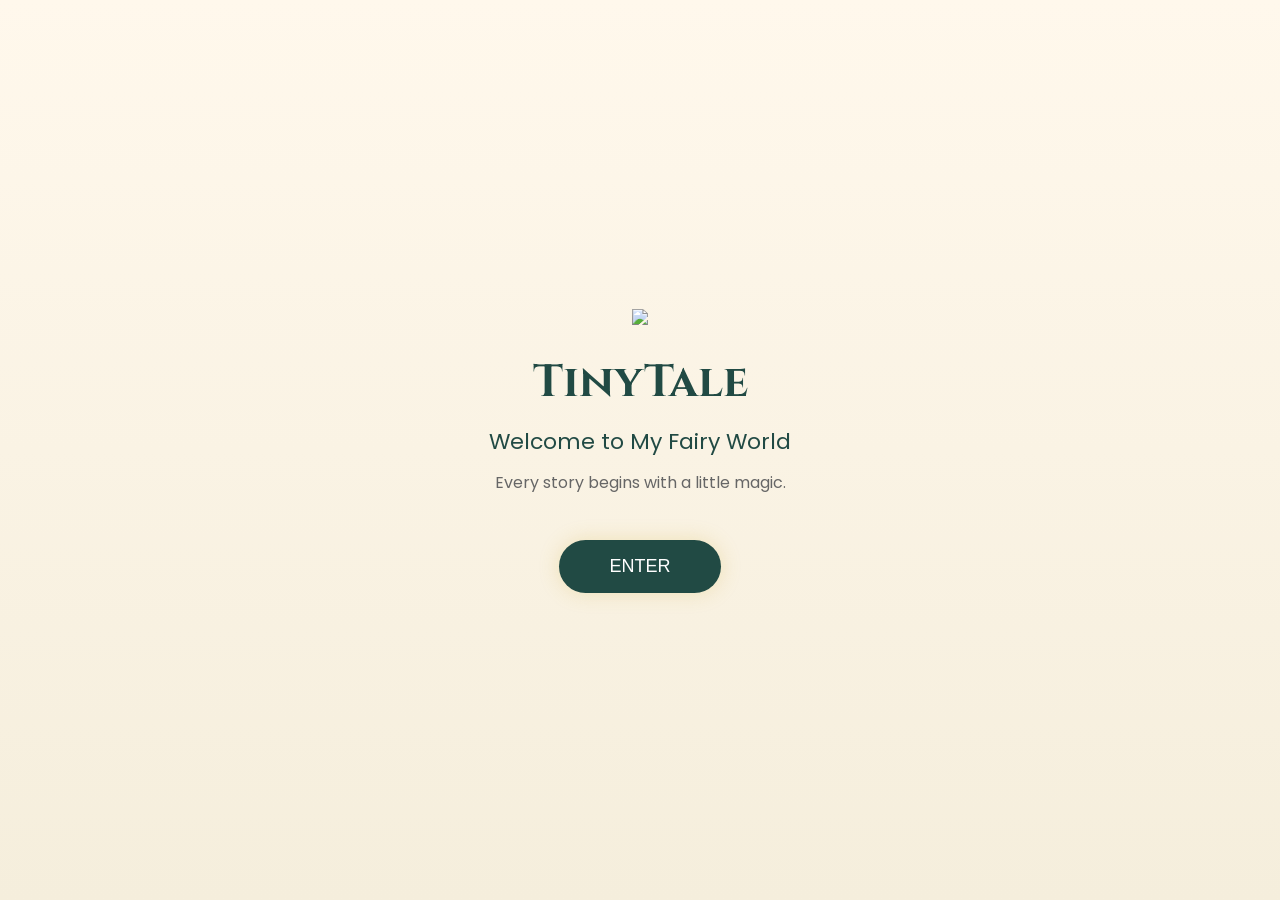
==== index.html @ f2533901 "Create index.html" ====
<!DOCTYPE html>
<html lang="en">
<head>
<meta charset="UTF-8">
<meta name="viewport" content="width=device-width, initial-scale=1.0">

<title>TinyTale</title>

<link rel="preconnect" href="https://fonts.googleapis.com">
<link rel="preconnect" href="https://fonts.gstatic.com" crossorigin>

<link href="https://fonts.googleapis.com/css2?family=Cinzel:wght@400;600;700&family=Poppins:wght@300;400;500&display=swap" rel="stylesheet">

<style>

*{
margin:0;
padding:0;
box-sizing:border-box;
}

body{

background:linear-gradient(180deg,#FFF8EC,#F5EEDC);

font-family:Poppins,sans-serif;

height:100vh;

display:flex;

justify-content:center;

align-items:center;

overflow:hidden;

}

.container{

text-align:center;

padding:20px;

animation:fadeIn 2s;

}

.logo{

width:180px;

animation:float 4s ease-in-out infinite;

}

h1{

font-family:Cinzel,serif;

font-size:45px;

margin-top:20px;

color:#214A44;

}

.subtitle{

margin-top:12px;

font-size:22px;

color:#214A44;

}

.tagline{

margin-top:12px;

font-size:16px;

color:#666;

}

button{

margin-top:45px;

padding:16px 50px;

font-size:18px;

border:none;

border-radius:50px;

cursor:pointer;

background:#214A44;

color:white;

transition:.35s;

box-shadow:0 0 20px rgba(212,175,55,.25);

}

button:hover{

background:#D4AF37;

color:#214A44;

transform:scale(1.06);

}

@keyframes float{

0%,100%{transform:translateY(0);}

50%{transform:translateY(-12px);}

}

@keyframes fadeIn{

from{

opacity:0;

transform:translateY(20px);

}

to{

opacity:1;

transform:translateY(0);

}

}

</style>

</head>

<body>

<div class="container">

<img src="assets/logo.png" class="logo">

<h1>TinyTale</h1>

<p class="subtitle">
Welcome to My Fairy World
</p>

<p class="tagline">
Every story begins with a little magic.
</p>

<button id="enterBtn">
ENTER
</button>

</div>

<script>

document
.getElementById("enterBtn")
.addEventListener("click",()=>{

alert("Welcome to TinyTale!");

});

</script>

</body>

</html>
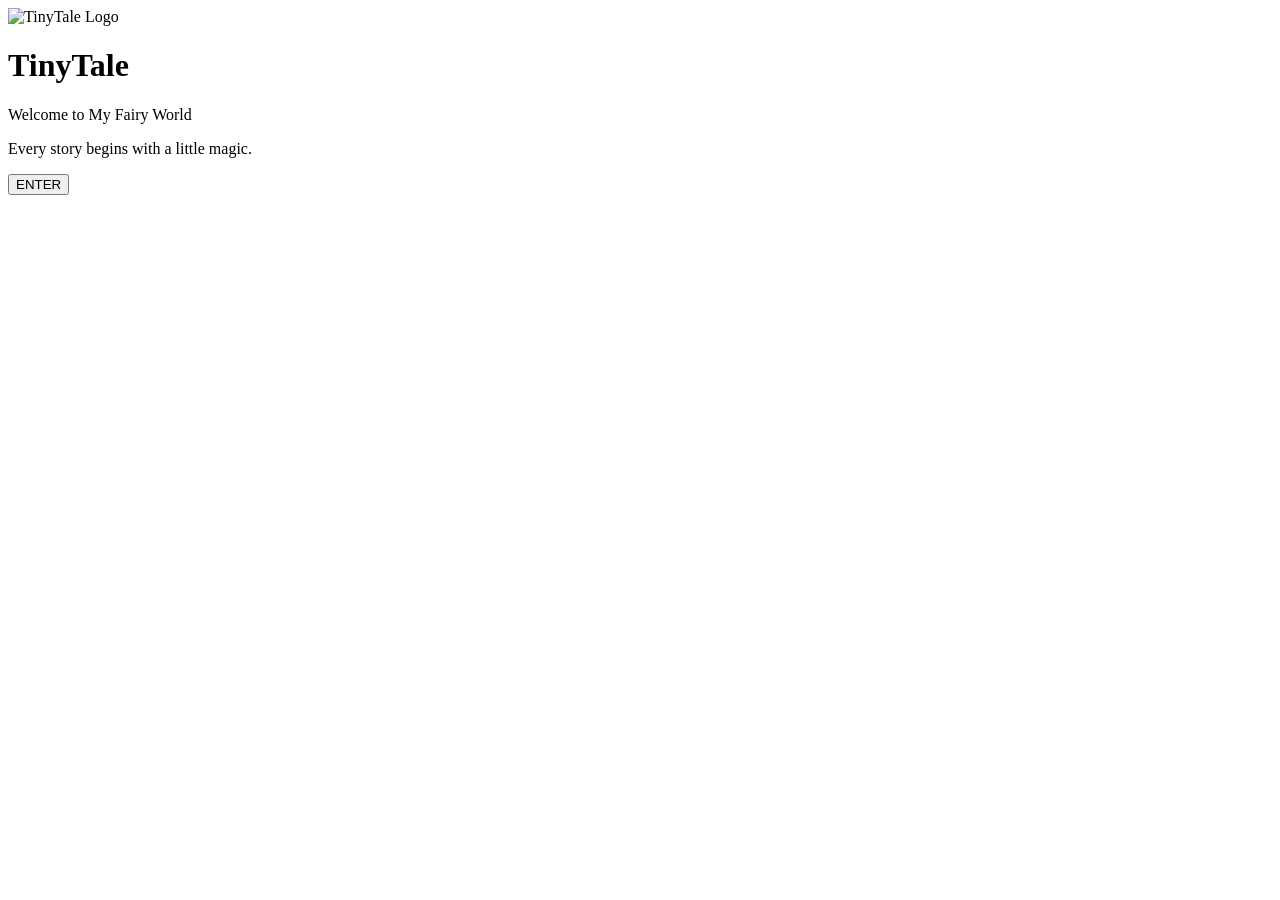
==== commit 50ccda8c: "Update index.html" ====
--- a/index.html
+++ b/index.html
@@ -1,163 +1,33 @@
 <!DOCTYPE html>
 <html lang="en">
+
 <head>
+
 <meta charset="UTF-8">
+
 <meta name="viewport" content="width=device-width, initial-scale=1.0">
 
 <title>TinyTale</title>
 
 <link rel="preconnect" href="https://fonts.googleapis.com">
+
 <link rel="preconnect" href="https://fonts.gstatic.com" crossorigin>
 
-<link href="https://fonts.googleapis.com/css2?family=Cinzel:wght@400;600;700&family=Poppins:wght@300;400;500&display=swap" rel="stylesheet">
+<link href="https://fonts.googleapis.com/css2?family=Cinzel:wght@500;700&family=Poppins:wght@300;400;500;600&display=swap" rel="stylesheet">
 
-<style>
-
-*{
-margin:0;
-padding:0;
-box-sizing:border-box;
-}
-
-body{
-
-background:linear-gradient(180deg,#FFF8EC,#F5EEDC);
-
-font-family:Poppins,sans-serif;
-
-height:100vh;
-
-display:flex;
-
-justify-content:center;
-
-align-items:center;
-
-overflow:hidden;
-
-}
-
-.container{
-
-text-align:center;
-
-padding:20px;
-
-animation:fadeIn 2s;
-
-}
-
-.logo{
-
-width:180px;
-
-animation:float 4s ease-in-out infinite;
-
-}
-
-h1{
-
-font-family:Cinzel,serif;
-
-font-size:45px;
-
-margin-top:20px;
-
-color:#214A44;
-
-}
-
-.subtitle{
-
-margin-top:12px;
-
-font-size:22px;
-
-color:#214A44;
-
-}
-
-.tagline{
-
-margin-top:12px;
-
-font-size:16px;
-
-color:#666;
-
-}
-
-button{
-
-margin-top:45px;
-
-padding:16px 50px;
-
-font-size:18px;
-
-border:none;
-
-border-radius:50px;
-
-cursor:pointer;
-
-background:#214A44;
-
-color:white;
-
-transition:.35s;
-
-box-shadow:0 0 20px rgba(212,175,55,.25);
-
-}
-
-button:hover{
-
-background:#D4AF37;
-
-color:#214A44;
-
-transform:scale(1.06);
-
-}
-
-@keyframes float{
-
-0%,100%{transform:translateY(0);}
-
-50%{transform:translateY(-12px);}
-
-}
-
-@keyframes fadeIn{
-
-from{
-
-opacity:0;
-
-transform:translateY(20px);
-
-}
-
-to{
-
-opacity:1;
-
-transform:translateY(0);
-
-}
-
-}
-
-</style>
+<link rel="stylesheet" href="style.css">
 
 </head>
 
 <body>
 
+<div class="background"></div>
+
+<div class="particles"></div>
+
 <div class="container">
 
-<img src="assets/logo.png" class="logo">
+<img src="logo.png" alt="TinyTale Logo" class="logo">
 
 <h1>TinyTale</h1>
 
@@ -175,17 +45,7 @@
 
 </div>
 
-<script>
-
-document
-.getElementById("enterBtn")
-.addEventListener("click",()=>{
-
-alert("Welcome to TinyTale!");
-
-});
-
-</script>
+<script src="app.js"></script>
 
 </body>
 
--- a/style.css
+++ b/style.css
@@ -0,0 +1 @@
+
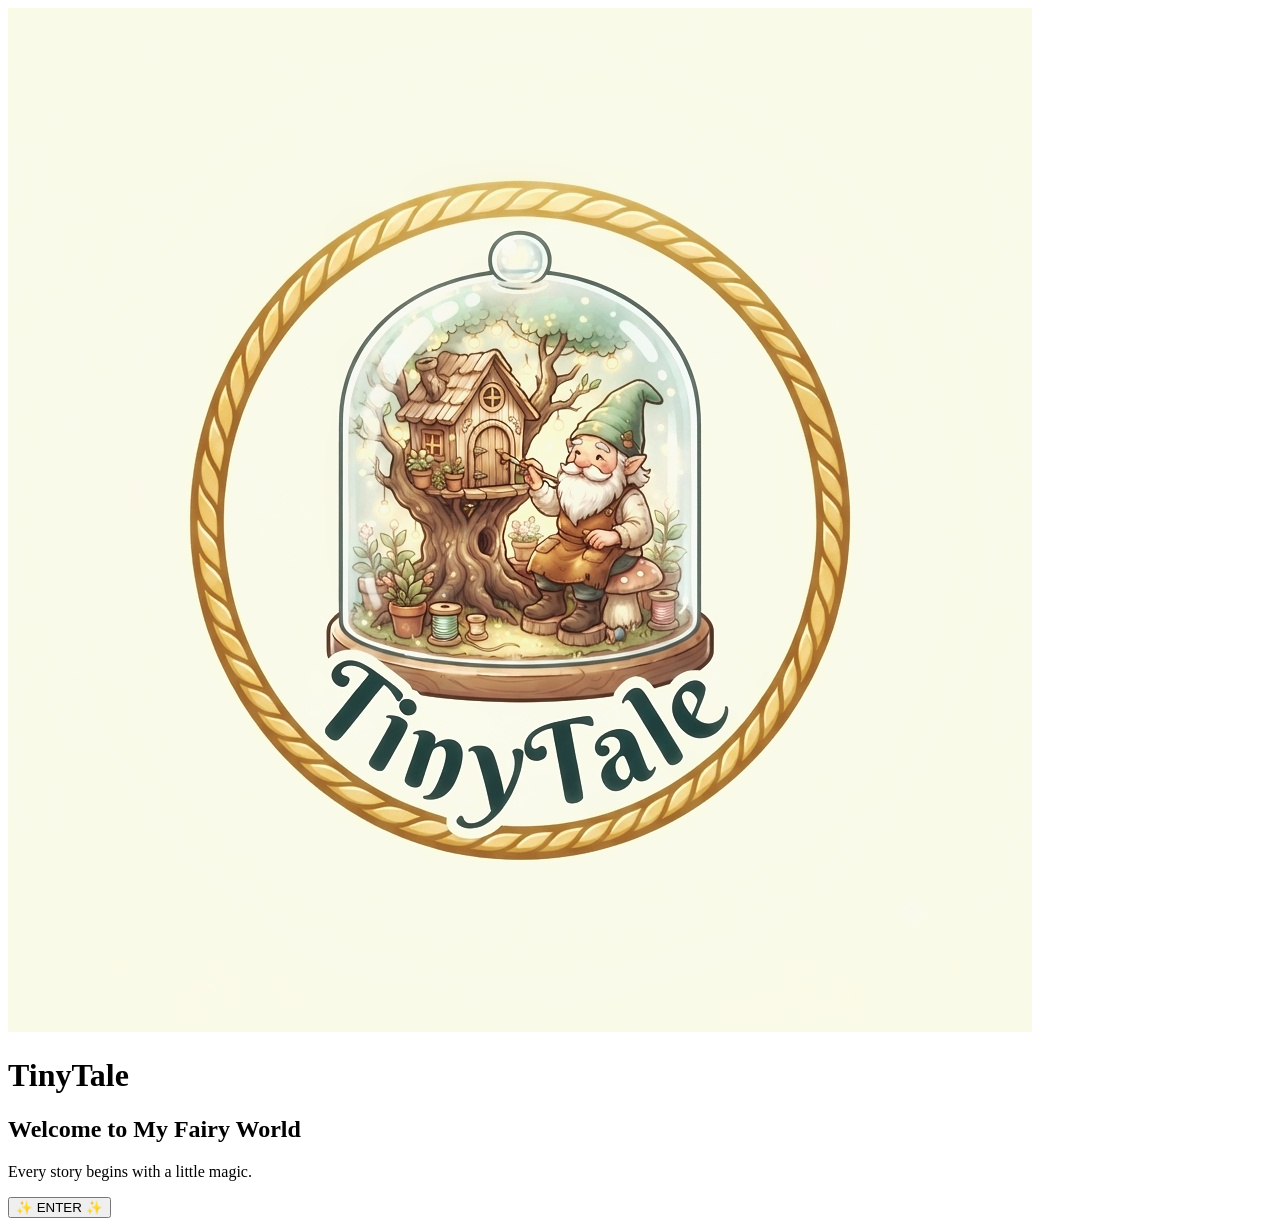
==== commit bf6c48d8: "Update index.html" ====
--- a/index.html
+++ b/index.html
@@ -1,52 +1,70 @@
 <!DOCTYPE html>
 <html lang="en">
+<head>
+    <meta charset="UTF-8">
+    <meta name="viewport" content="width=device-width, initial-scale=1.0">
+    <title>TinyTale | Welcome</title>
 
-<head>
+    <meta name="theme-color" content="#1f3f3a">
 
-<meta charset="UTF-8">
+    <link rel="preconnect" href="https://fonts.googleapis.com">
+    <link rel="preconnect" href="https://fonts.gstatic.com" crossorigin>
 
-<meta name="viewport" content="width=device-width, initial-scale=1.0">
+    <link href="https://fonts.googleapis.com/css2?family=Cinzel:wght@500;700&family=Poppins:wght@300;400;500;600&display=swap" rel="stylesheet">
 
-<title>TinyTale</title>
-
-<link rel="preconnect" href="https://fonts.googleapis.com">
-
-<link rel="preconnect" href="https://fonts.gstatic.com" crossorigin>
-
-<link href="https://fonts.googleapis.com/css2?family=Cinzel:wght@500;700&family=Poppins:wght@300;400;500;600&display=swap" rel="stylesheet">
-
-<link rel="stylesheet" href="style.css">
-
+    <link rel="stylesheet" href="style.css">
 </head>
 
 <body>
 
-<div class="background"></div>
+    <!-- Background -->
+    <div class="background"></div>
 
-<div class="particles"></div>
+    <!-- Floating Sparkles -->
+    <div class="sparkles">
+        <span></span>
+        <span></span>
+        <span></span>
+        <span></span>
+        <span></span>
+        <span></span>
+        <span></span>
+        <span></span>
+        <span></span>
+        <span></span>
+        <span></span>
+        <span></span>
+    </div>
 
-<div class="container">
+    <!-- Main Container -->
+    <main class="container">
 
-<img src="logo.png" alt="TinyTale Logo" class="logo">
+        <img
+            src="logo.jpeg"
+            alt="TinyTale Logo"
+            class="logo"
+        >
 
-<h1>TinyTale</h1>
+        <h1>TinyTale</h1>
 
-<p class="subtitle">
-Welcome to My Fairy World
-</p>
+        <h2>
+            Welcome to My Fairy World
+        </h2>
 
-<p class="tagline">
-Every story begins with a little magic.
-</p>
+        <p class="tagline">
+            Every story begins with a little magic.
+        </p>
 
-<button id="enterBtn">
-ENTER
-</button>
+        <button id="enterBtn">
+            ✨ ENTER ✨
+        </button>
 
-</div>
+    </main>
 
-<script src="app.js"></script>
+    <!-- Transition -->
+    <div id="transition"></div>
+
+    <script src="app.js"></script>
 
 </body>
-
 </html>
